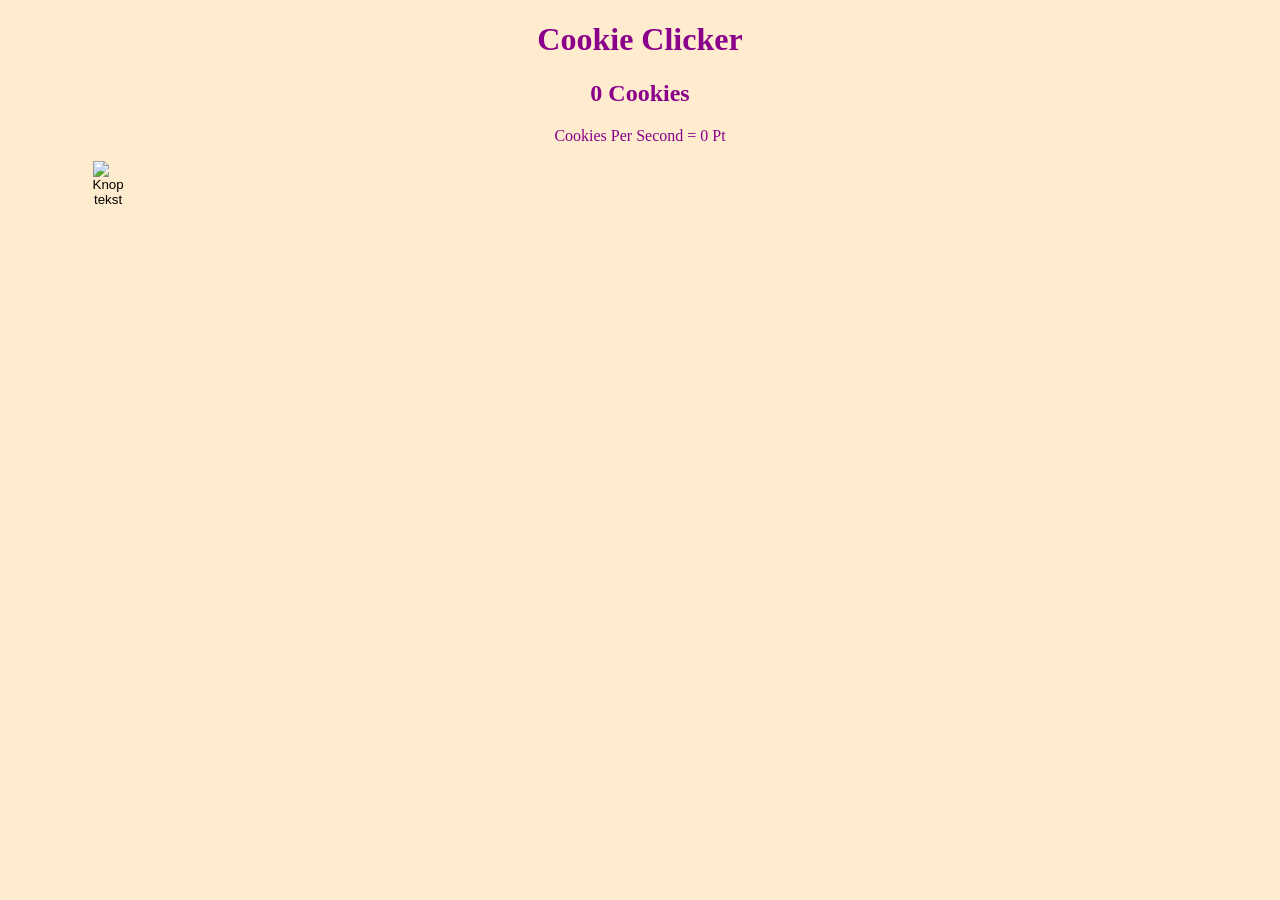
==== Index.html @ 6135ddaf "Image Button added!" ====
<!DOCTYPE html>
<html lang="en">
    <link rel="stylesheet" href="style.css">
    <link rel="script" href="script.js">
    <title>Cookie Clicker</title>
    <link rel="icon" type="image/x-icon" href="../images/favicon.png">
<body>
    <h1>Cookie Clicker</h1>
    <h2>0 Cookies</h2>
    <p>Cookies Per Second = 0 Pt</p>
<button type="button" class="img-button">
  <img src="../images/cookie(2).png" alt="Knop tekst" width="23%" class="Cookie">
</button>

</body>
</html>
---- style.css ----
body{
    background-color: blanchedalmond;
}

h1{
    color: darkmagenta;
    text-align: center;
}

h2{
    color: darkmagenta;
    text-align: center;
}

.Cookie{
    margin: auto;
    margin-left: 39%;
}

p{
    color: darkmagenta;
    text-align: center;
}

.img-button {
  background: none;
  border: none;
  padding: 0;
  cursor: pointer;
}

.img-button img {
  width: 69%; /* Pas de grootte aan */
  height: auto;
  margin: auto;
  margin-left: 107%;
}
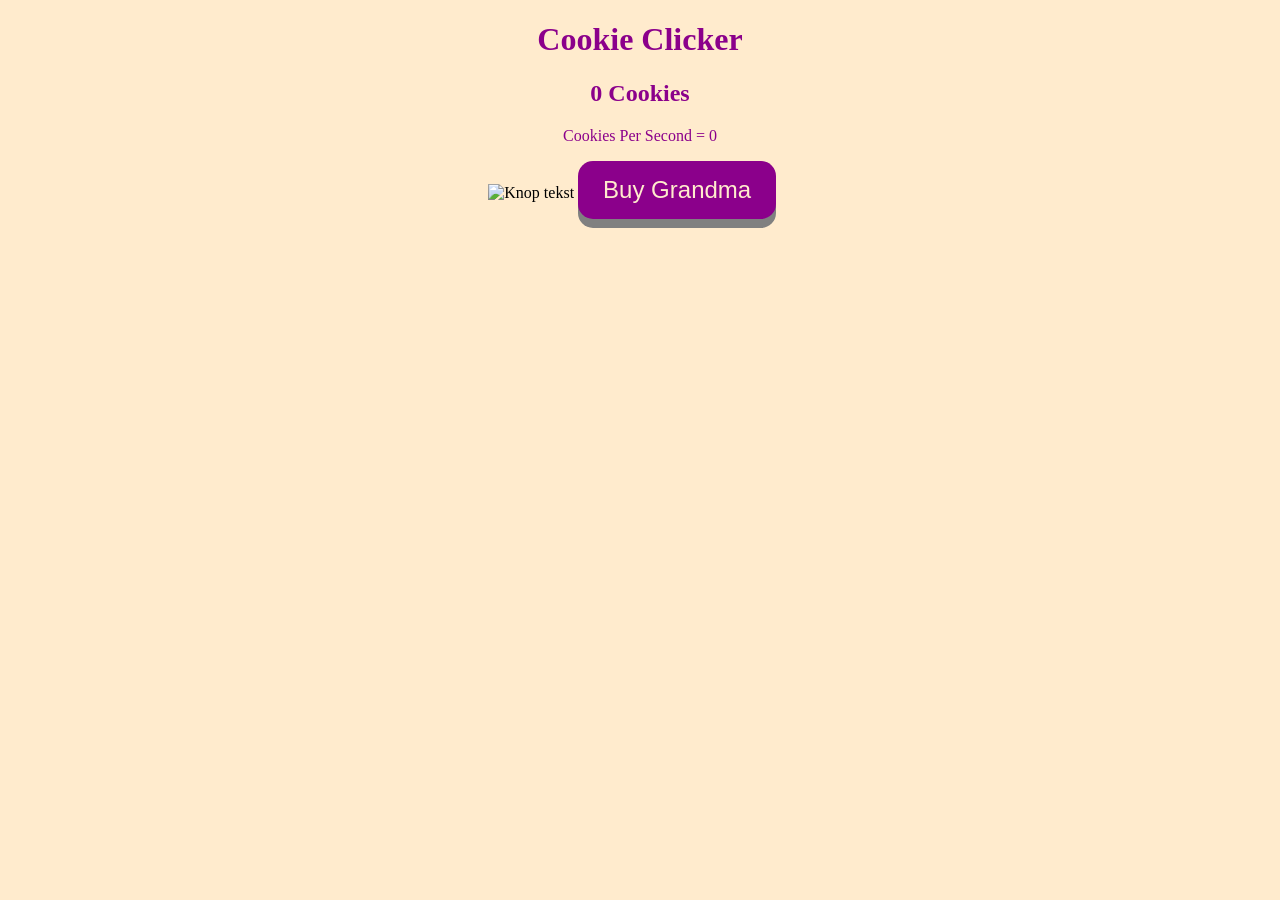
==== commit d1f08b53: "Buy Grandma Button Added!" ====
--- a/Index.html
+++ b/Index.html
@@ -6,11 +6,11 @@
     <link rel="icon" type="image/x-icon" href="../images/favicon.png">
 <body>
     <h1>Cookie Clicker</h1>
-    <h2>0 Cookies</h2>
-    <p>Cookies Per Second = 0 Pt</p>
-<button type="button" class="img-button">
-  <img src="../images/cookie(2).png" alt="Knop tekst" width="23%" class="Cookie">
-</button>
+    <h2 id="counter">0 Cookies</h2>
+    <p>Cookies Per Second = 0</p>
+    <img src="../images/cookie(2).png" alt="Knop tekst" class="Cookie" id="cookie">
+    <button class="button">Buy Grandma</button>
 
+<script src="script.js"></script>
 </body>
 </html>
--- a/style.css
+++ b/style.css
@@ -13,8 +13,7 @@
 }
 
 .Cookie{
-    margin: auto;
-    margin-left: 39%;
+    margin-left: 38%;
 }
 
 p{
@@ -22,16 +21,29 @@
     text-align: center;
 }
 
-.img-button {
-  background: none;
-  border: none;
-  padding: 0;
-  cursor: pointer;
+img{
+    width: 25%;
+    cursor: pointer;
+
 }
 
-.img-button img {
-  width: 69%; /* Pas de grootte aan */
-  height: auto;
-  margin: auto;
-  margin-left: 107%;
+.button {
+  padding: 15px 25px;
+  font-size: 24px;
+  text-align: center;
+  cursor: pointer;
+  outline: none;
+  color: blanchedalmond;
+  background-color: darkmagenta;
+  border: none;
+  border-radius: 15px;
+  box-shadow: 0 9px gray;
 }
+
+.button:hover {background-color: purple}
+
+.button:active {
+  background-color: darkmagenta;
+  box-shadow: 0 5px gray;
+  transform: translateY(4px);
+}
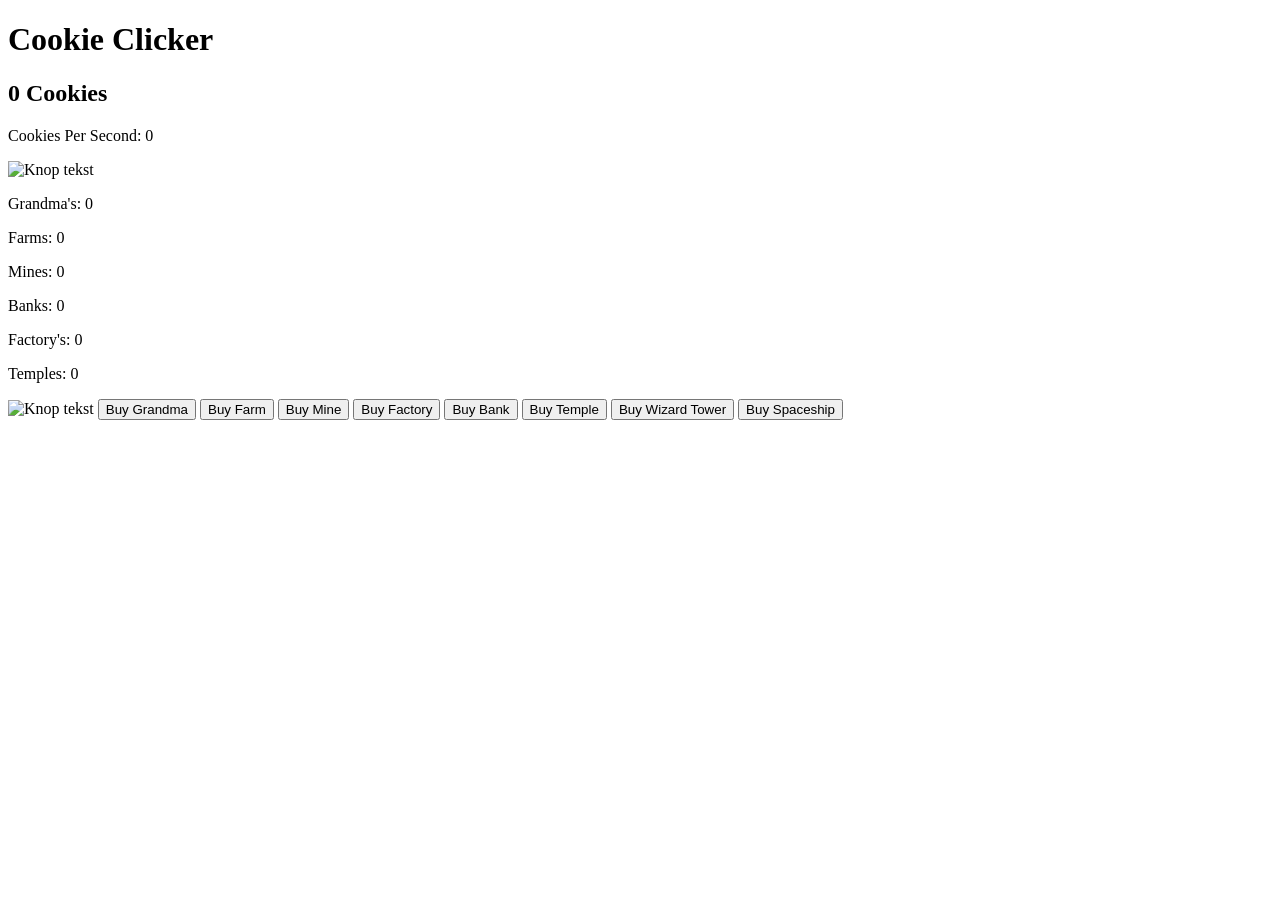
==== commit d4bf81fc: "Updated layout" ====
--- a/Index.html
+++ b/Index.html
@@ -6,11 +6,25 @@
     <link rel="icon" type="image/x-icon" href="../images/favicon.png">
 <body>
     <h1>Cookie Clicker</h1>
-    <h2 id="counter">0 Cookies</h2>
-    <p>Cookies Per Second = 0</p>
+    <h2 id="cookies">0 Cookies</h2>
+    <p id="CpS">Cookies Per Second: 0</p>
     <img src="../images/cookie(2).png" alt="Knop tekst" class="Cookie" id="cookie">
-    <button class="button">Buy Grandma</button>
 
+    <p id="grandmas">Grandma's: 0</p>
+    <p id="farms">Farms: 0</p>
+    <p id="mines">Mines: 0</p>
+    <p id="banks">Banks: 0</p>
+    <p id="factorys">Factory's: 0</p>
+    <p id="temples">Temples: 0</p>
+    <img src="../images/cookie(2).png" alt="Knop tekst" class="Cookie" id="cookie">
+    <button class="button" id="buy_grandma">Buy Grandma</button>
+    <button class="button" id="buy_farm">Buy Farm</button>
+    <button class="button" id="buy_mine">Buy Mine</button>
+    <button class="button" id="buy_factory">Buy Factory</button>
+    <button class="button" id="buy_bank">Buy Bank</button>
+    <button class="button" id="buy_temple">Buy Temple</button>
+    <button class="button" id="buy_wizard_tower">Buy Wizard Tower</button>
+    <button class="button" id="buy_spaceship">Buy Spaceship</button>
 <script src="script.js"></script>
 </body>
 </html>
